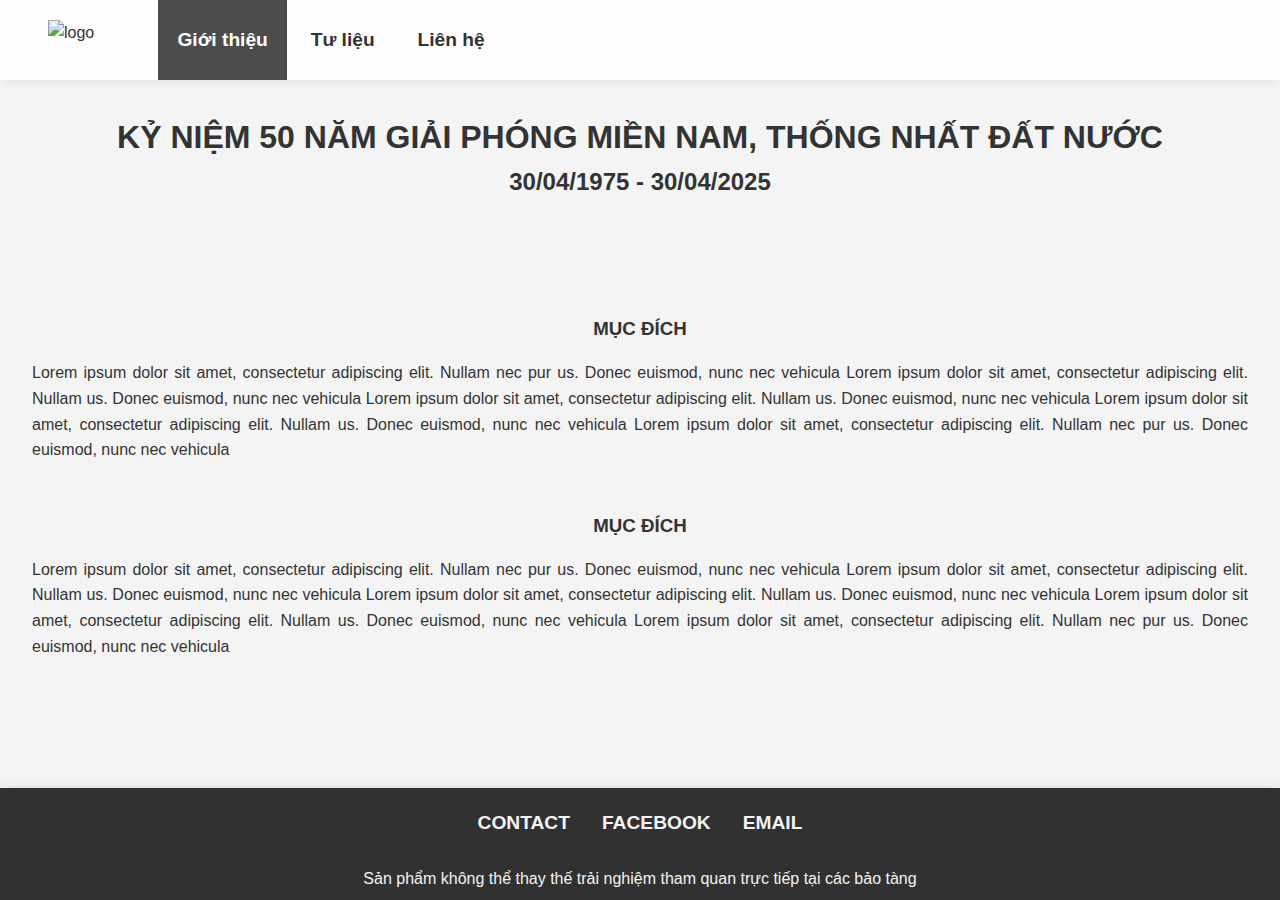
==== Bảo Tàng/index.html @ 2c2ab5d1 "Merge branch 'main' of https://github.com/khanhf-ng820/baotang30-4" ====
<!DOCTYPE html>
<html lang="vi">

<head>
    <meta charset="UTF-8">
    <meta name="viewport" content="width=device-width, initial-scale=1.0">
    <title>Kỉ Niệm 50 Năm Giải Phóng</title>
    <link rel="stylesheet" href="styles.css">
</head>

<body>
    <header id="header">
        <div class="header__navbar">
            <a class="logo" href="index.html">
                <img class="header__navbar--logo" src="image/logo.svg" alt="logo" height="40">
            </a>
            <div class="header__navbar--menu">
                <a class="header__navbar--menu--item active" href="index.html">Giới thiệu</a>
                <a class="header__navbar--menu--item" href="document.html">Tư liệu</a>
                <a class="header__navbar--menu--item" href="https://www.facebook.com/hoctoankhongvuixoapage"
                    target="_blank">Liên hệ</a>
            </div>
        </div>
    </header>

    <section id="content" class="content">
        <div class="content__title">
            <h1 class="content__title--heading-1">
                KỶ NIỆM 50 NĂM GIẢI PHÓNG MIỀN NAM, THỐNG NHẤT ĐẤT NƯỚC
            </h1>
            <h2 class="content__title--heading-2">30/04/1975 - 30/04/2025</h2>
        </div>
        <div class="content__para">
            <div class="content__para1">
                <img class="content__para--image content__para--image1" src="https://picsum.photos/400/200?t=1" alt="">
                <div class="content__para--description">
                    <h3 class="description-title">
                        MỤC ĐÍCH
                    </h3>
                    <p class="description-text">
                        Lorem ipsum dolor sit amet, consectetur adipiscing elit. Nullam nec pur
                        us. Donec euismod, nunc nec vehicula Lorem ipsum dolor sit amet, consectetur adipiscing elit.
                        Nullam
                        us. Donec euismod, nunc nec vehicula Lorem ipsum dolor sit amet, consectetur adipiscing elit.
                        Nullam
                        us. Donec euismod, nunc nec vehicula Lorem ipsum dolor sit amet, consectetur adipiscing elit.
                        Nullam
                        us. Donec euismod, nunc nec vehicula Lorem ipsum dolor sit amet, consectetur adipiscing elit.
                        Nullam
                        nec pur us. Donec euismod, nunc nec vehicula
                    </p>
                </div>
            </div>
            <div class="content__para2">
                <div class="content__para--description">
                    <h3 class="description-title">
                        MỤC ĐÍCH
                    </h3>
                    <p class="description-text">
                        Lorem ipsum dolor sit amet, consectetur adipiscing elit. Nullam nec pur
                        us. Donec euismod, nunc nec vehicula Lorem ipsum dolor sit amet, consectetur adipiscing elit.
                        Nullam
                        us. Donec euismod, nunc nec vehicula Lorem ipsum dolor sit amet, consectetur adipiscing elit.
                        Nullam
                        us. Donec euismod, nunc nec vehicula Lorem ipsum dolor sit amet, consectetur adipiscing elit.
                        Nullam
                        us. Donec euismod, nunc nec vehicula Lorem ipsum dolor sit amet, consectetur adipiscing elit.
                        Nullam
                        nec pur us. Donec euismod, nunc nec vehicula
                    </p>
                </div>
                <img class="content__para--image content__para--image2" src="https://picsum.photos/400/200" alt="">
            </div>

        </div>
    </section>

    <footer id="footer">
        <div class="footer-nav">
            <a class="footer-nav--item" href="#" target="_blank">Contact</a>
            <a class="footer-nav--item" href="#" target="_blank">Facebook</a>
            <a class="footer-nav--item" href="#" target="_blank">Email</a>
        </div>
        <p class="footer-noti">Sản phẩm không thể thay thế trải nghiệm tham quan trực tiếp tại các bảo tàng</p>
    </footer>
</body>

</html>
---- Bảo Tàng/styles.css ----
* {
  box-sizing: border-box;
  margin: 0;
  padding: 0;
  border: 0;
}
body {
  font-family: "Roboto", sans-serif;
  background-color: #f4f4f4;
  color: #333;
  line-height: 1.6;
  margin: 0;
  padding: 0;
  font-size: 16px;
  height: 100vh;
  overflow: hidden;
  background-image: url("https://img.freepik.com/free-vector/blue-curve-background_53876-113112.jpg");
  background-size: cover;
}

a {
  text-decoration: none;
  color: #333;
}

#header {
  background-color: rgba(255, 255, 255, 0.8);
  color: white;
  text-align: center;
  padding: 0 3em;
  box-shadow: 0 0 10px 0 rgba(0, 0, 0, 0.1);
  height: 5em;
}

.logo {
  display: inline-flex;
  align-items: center;
}
.header__navbar {
  display: flex;
  gap: 4em;
  height: 100%;
}

.header__navbar--menu--item {
  padding: 0 1em;
  height: 100%;
  display: inline-block;
  font-weight: bold;
  font-size: 1.2em;
  display: inline-flex;
  align-items: center;
}
.header__navbar--menu--item.active {
  background-color: rgb(0, 0, 0, 0.7);
  color: white;
}
.header__navbar--menu--item:hover {
  background-color: rgb(0, 0, 0, 0.7);
  color: white;
}

#content {
  padding: 2em;
  height: calc(100dvh - 5em - 7em);
  max-height: calc(100dvh - 5em - 7em);
  overflow: auto;
  display: flex;
  flex-direction: column;
}
.content__title {
  text-align: center;
  margin-bottom: 1em;
}
.content__para {
  display: flex;
  justify-content: space-between;
  flex-wrap: wrap;
  text-align: center;
  gap: 3em;
  margin: auto;
}
.content__para1 {
  flex: 1 1 max(calc(50% - 1.5em), 600px);
}
.content__para2 {
  flex: 1 1 max(calc(50% - 1.5em), 600px);
}

.content__para--image {
  width: min(100%, 40em);
  height: auto;
  margin: 1em;
  border-radius: 10px;
}

.description-text {
  text-align: justify;
  margin-top: 1em;
}

/* footer {
  max-height: 10%;
} */

#footer {
  background-color: rgba(0, 0, 0, 0.8);
  text-align: center;
  /* padding: 0 3em; */
  box-shadow: 0 0 10px 0 rgba(0, 0, 0, 0.1);
  height: 7em;
  color: #f4f4f4;
  display: flex;
  flex-direction: column;
}

.footer-nav {
  display: flex;
  justify-content: center;
  gap: 2em;
  flex: 1;
}

.footer-nav--item {
  font-weight: bold;
  font-size: 1.2em;
  display: inline-flex;
  align-items: center;
  color: #f4f4f4;
  text-transform: uppercase;
}
.footer-noti {
  padding: 0.5em;
}
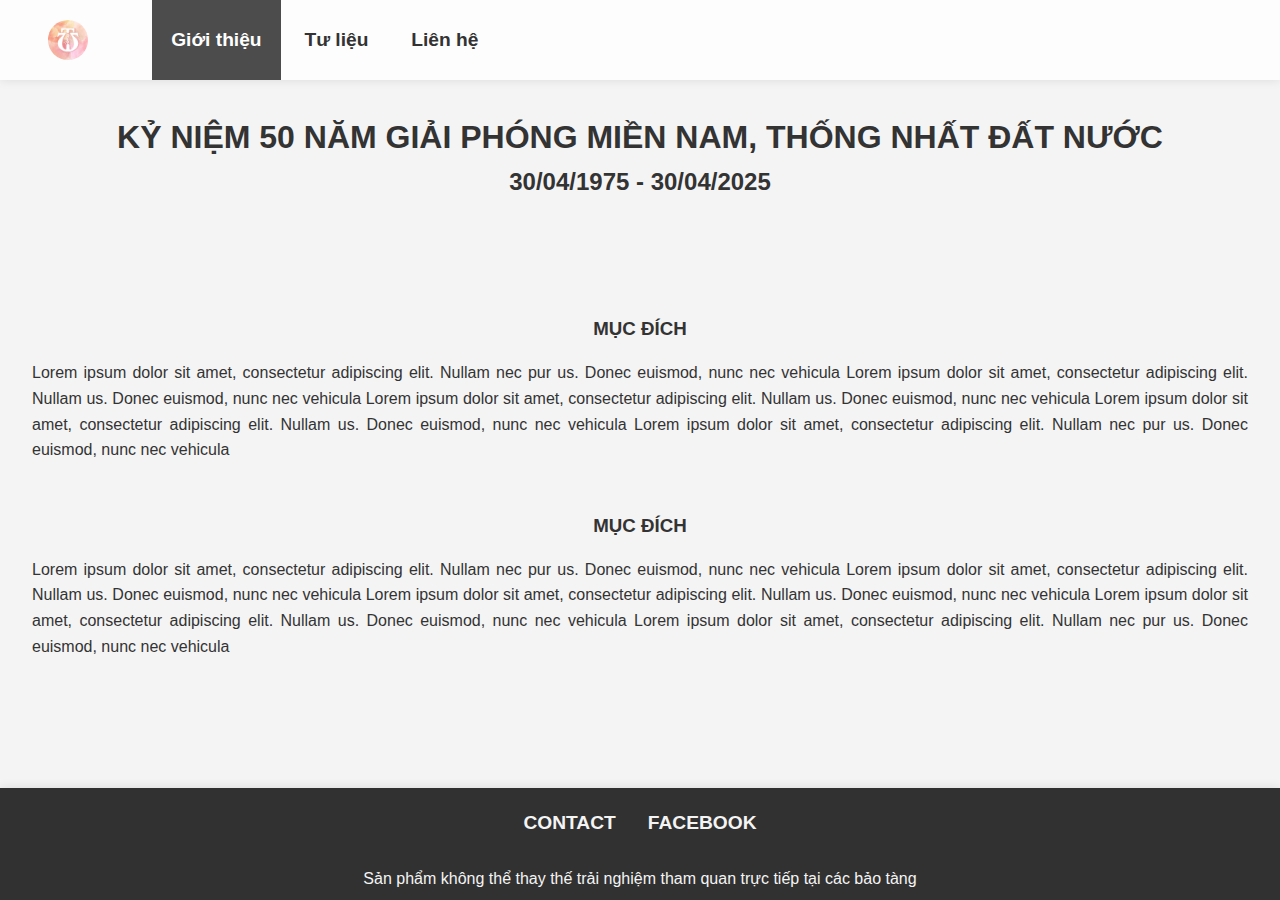
==== commit 5a849931: "commit" ====
--- a/Bảo Tàng/index.html
+++ b/Bảo Tàng/index.html
@@ -12,7 +12,7 @@
     <header id="header">
         <div class="header__navbar">
             <a class="logo" href="index.html">
-                <img class="header__navbar--logo" src="image/logo.svg" alt="logo" height="40">
+                <img class="header__navbar--logo" src="img/logo.jpg" alt="logo" height="40">
             </a>
             <div class="header__navbar--menu">
                 <a class="header__navbar--menu--item active" href="index.html">Giới thiệu</a>
@@ -78,11 +78,10 @@
     <footer id="footer">
         <div class="footer-nav">
             <a class="footer-nav--item" href="#" target="_blank">Contact</a>
-            <a class="footer-nav--item" href="#" target="_blank">Facebook</a>
-            <a class="footer-nav--item" href="#" target="_blank">Email</a>
+            <a class="footer-nav--item" href="https://www.facebook.com/c.toan22" target="_blank">Facebook</a>
         </div>
         <p class="footer-noti">Sản phẩm không thể thay thế trải nghiệm tham quan trực tiếp tại các bảo tàng</p>
     </footer>
 </body>
 
-</html>+</html>
--- a/Bảo Tàng/styles.css
+++ b/Bảo Tàng/styles.css
@@ -4,6 +4,7 @@
   padding: 0;
   border: 0;
 }
+
 body {
   font-family: "Roboto", sans-serif;
   background-color: #f4f4f4;
@@ -36,6 +37,7 @@
   display: inline-flex;
   align-items: center;
 }
+
 .header__navbar {
   display: flex;
   gap: 4em;
@@ -51,13 +53,19 @@
   display: inline-flex;
   align-items: center;
 }
+
 .header__navbar--menu--item.active {
   background-color: rgb(0, 0, 0, 0.7);
   color: white;
 }
+
 .header__navbar--menu--item:hover {
   background-color: rgb(0, 0, 0, 0.7);
   color: white;
+}
+
+.header__navbar--logo {
+  border-radius: 50%;
 }
 
 #content {
@@ -68,10 +76,12 @@
   display: flex;
   flex-direction: column;
 }
+
 .content__title {
   text-align: center;
   margin-bottom: 1em;
 }
+
 .content__para {
   display: flex;
   justify-content: space-between;
@@ -80,9 +90,11 @@
   gap: 3em;
   margin: auto;
 }
+
 .content__para1 {
   flex: 1 1 max(calc(50% - 1.5em), 600px);
 }
+
 .content__para2 {
   flex: 1 1 max(calc(50% - 1.5em), 600px);
 }
@@ -99,14 +111,10 @@
   margin-top: 1em;
 }
 
-/* footer {
-  max-height: 10%;
-} */
-
 #footer {
   background-color: rgba(0, 0, 0, 0.8);
   text-align: center;
-  /* padding: 0 3em; */
+  padding: 0 3em;
   box-shadow: 0 0 10px 0 rgba(0, 0, 0, 0.1);
   height: 7em;
   color: #f4f4f4;
@@ -129,6 +137,7 @@
   color: #f4f4f4;
   text-transform: uppercase;
 }
+
 .footer-noti {
   padding: 0.5em;
 }
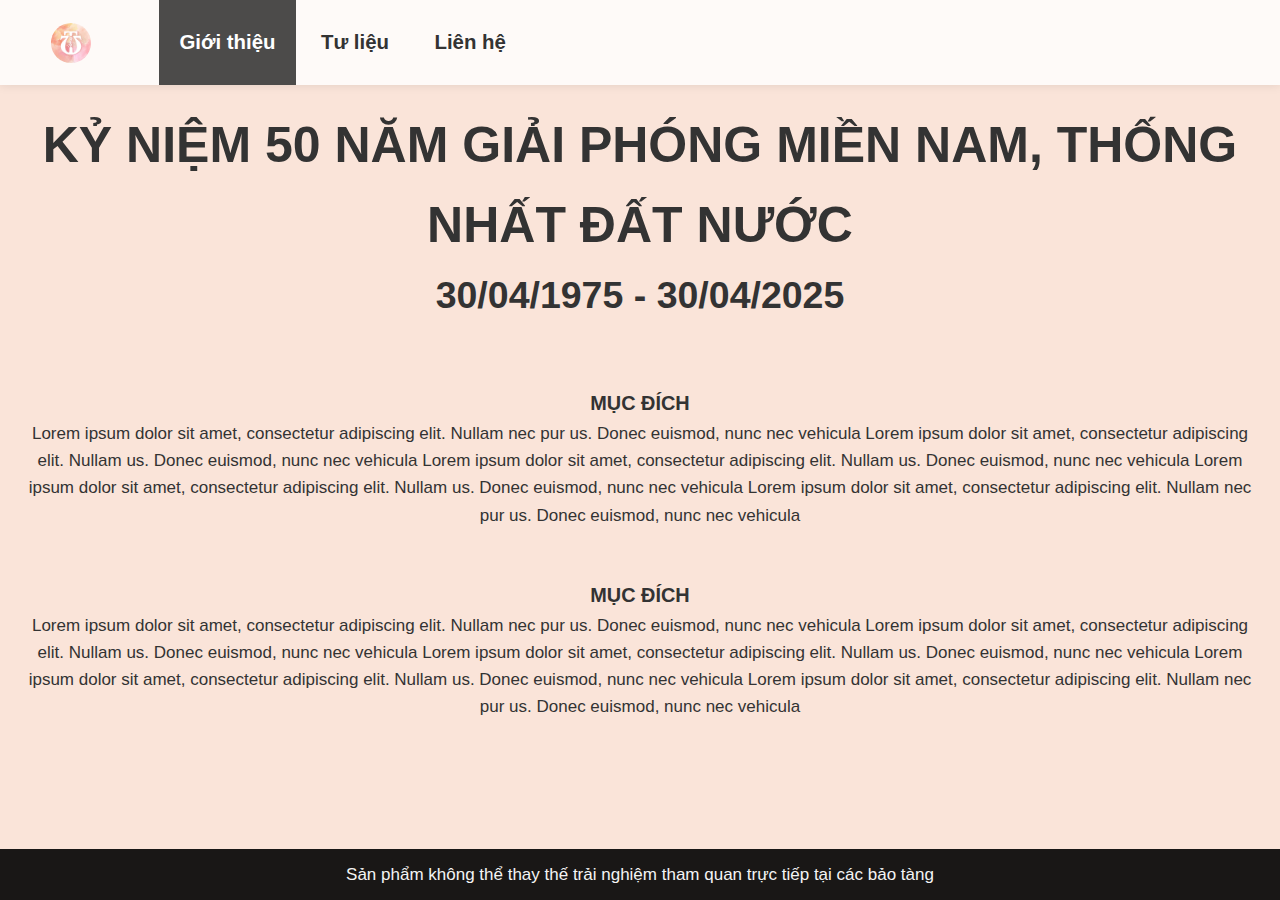
==== commit d7037459: "slider" ====
--- a/Bảo Tàng/index.html
+++ b/Bảo Tàng/index.html
@@ -16,7 +16,7 @@
             </a>
             <div class="header__navbar--menu">
                 <a class="header__navbar--menu--item active" href="index.html">Giới thiệu</a>
-                <a class="header__navbar--menu--item" href="document.html">Tư liệu</a>
+                <a class="header__navbar--menu--item" href="document.html" target="_blank">Tư liệu</a>
                 <a class="header__navbar--menu--item" href="https://www.facebook.com/hoctoankhongvuixoapage"
                     target="_blank">Liên hệ</a>
             </div>
@@ -72,16 +72,32 @@
                 <img class="content__para--image content__para--image2" src="https://picsum.photos/400/200" alt="">
             </div>
 
+            <div id="slider" data-mouse-down-at="0" data-prev-percentage="0">
+                <h1 class="slider-h1">Chọn trang bảo tàng mà bạn muốn xem</h1>
+                <img src="img/tuf (25).jpg" alt="" draggable="false">
+                <img src="img/tuf (25).jpg" alt="" draggable="false">
+                <img src="img/tuf (25).jpg" alt="" draggable="false">
+                <img src="img/tuf (25).jpg" alt="" draggable="false">
+                <img src="img/tuf (25).jpg" alt="" draggable="false">
+                <img src="img/tuf (25).jpg" alt="" draggable="false">
+                <img src="img/tuf (25).jpg" alt="" draggable="false">
+                <img src="img/tuf (25).jpg" alt="" draggable="false">
+            </div>
+
+
+
         </div>
     </section>
 
     <footer id="footer">
-        <div class="footer-nav">
+        <!-- <div class="footer-nav">
             <a class="footer-nav--item" href="#" target="_blank">Contact</a>
             <a class="footer-nav--item" href="https://www.facebook.com/c.toan22" target="_blank">Facebook</a>
-        </div>
+        </div> -->
         <p class="footer-noti">Sản phẩm không thể thay thế trải nghiệm tham quan trực tiếp tại các bảo tàng</p>
     </footer>
+
+    <script src="index.js"></script>
 </body>
 
 </html>
--- a/Bảo Tàng/styles.css
+++ b/Bảo Tàng/styles.css
@@ -6,16 +6,15 @@
 }
 
 body {
-  font-family: "Roboto", sans-serif;
-  background-color: #f4f4f4;
+  font-family: "Playfair", sans-serif;
+  background-color: #FAE4D9;
   color: #333;
   line-height: 1.6;
   margin: 0;
   padding: 0;
-  font-size: 16px;
+  font-size: 17px;
   height: 100vh;
   overflow: hidden;
-  background-image: url("https://img.freepik.com/free-vector/blue-curve-background_53876-113112.jpg");
   background-size: cover;
 }
 
@@ -69,7 +68,7 @@
 }
 
 #content {
-  padding: 2em;
+  padding: 20px;
   height: calc(100dvh - 5em - 7em);
   max-height: calc(100dvh - 5em - 7em);
   overflow: auto;
@@ -80,6 +79,9 @@
 .content__title {
   text-align: center;
   margin-bottom: 1em;
+  font-size: 25px;
+  font-weight: 600;
+  font-family: "Lora", sans-serif;
 }
 
 .content__para {
@@ -88,7 +90,6 @@
   flex-wrap: wrap;
   text-align: center;
   gap: 3em;
-  margin: auto;
 }
 
 .content__para1 {
@@ -102,27 +103,60 @@
 .content__para--image {
   width: min(100%, 40em);
   height: auto;
-  margin: 1em;
+  margin: 15px;
   border-radius: 10px;
 }
 
-.description-text {
+.description-text1 {
   text-align: justify;
-  margin-top: 1em;
+  margin-top: 20px;
+  
+}
+
+.description-text2 {
+  text-align: justify;
+  margin-bottom: 20px;
+}
+
+.description-title1 {
+  text-align: center;
+  margin-top: 10px;
+}
+
+.description-title2 {
+  text-align: center;
+  margin-bottom: 15px;
+}
+
+#slider img {
+    width: 40vmin;
+    height: 56vmin;
+    object-fit: cover;
+    object-position: center center;
+    -webkit-user-select: none;
+    user-select: none;
+}
+
+#slider {
+    display: flex;
+    gap: 4vmin;
+    position: relative;
+    left: 10%;
+    top: 25%;
+    transform: translate(0%, -50%);
 }
 
 #footer {
-  background-color: rgba(0, 0, 0, 0.8);
+  position: absolute; /* Position absolute to stick to the bottom */
+  bottom: 0; /* Align to the bottom */
+  left: 0; /* Align to the left */
+  right: 0; /* Align to the right */
+  background-color: rgba(0, 0, 0, 0.9);
   text-align: center;
-  padding: 0 3em;
-  box-shadow: 0 0 10px 0 rgba(0, 0, 0, 0.1);
-  height: 7em;
+  padding: 0.5em 1em;
   color: #f4f4f4;
-  display: flex;
-  flex-direction: column;
 }
-
-.footer-nav {
+/* .footer-nav {
   display: flex;
   justify-content: center;
   gap: 2em;
@@ -136,8 +170,8 @@
   align-items: center;
   color: #f4f4f4;
   text-transform: uppercase;
-}
+} */
 
 .footer-noti {
-  padding: 0.5em;
-}
+  padding: 0.2em;
+}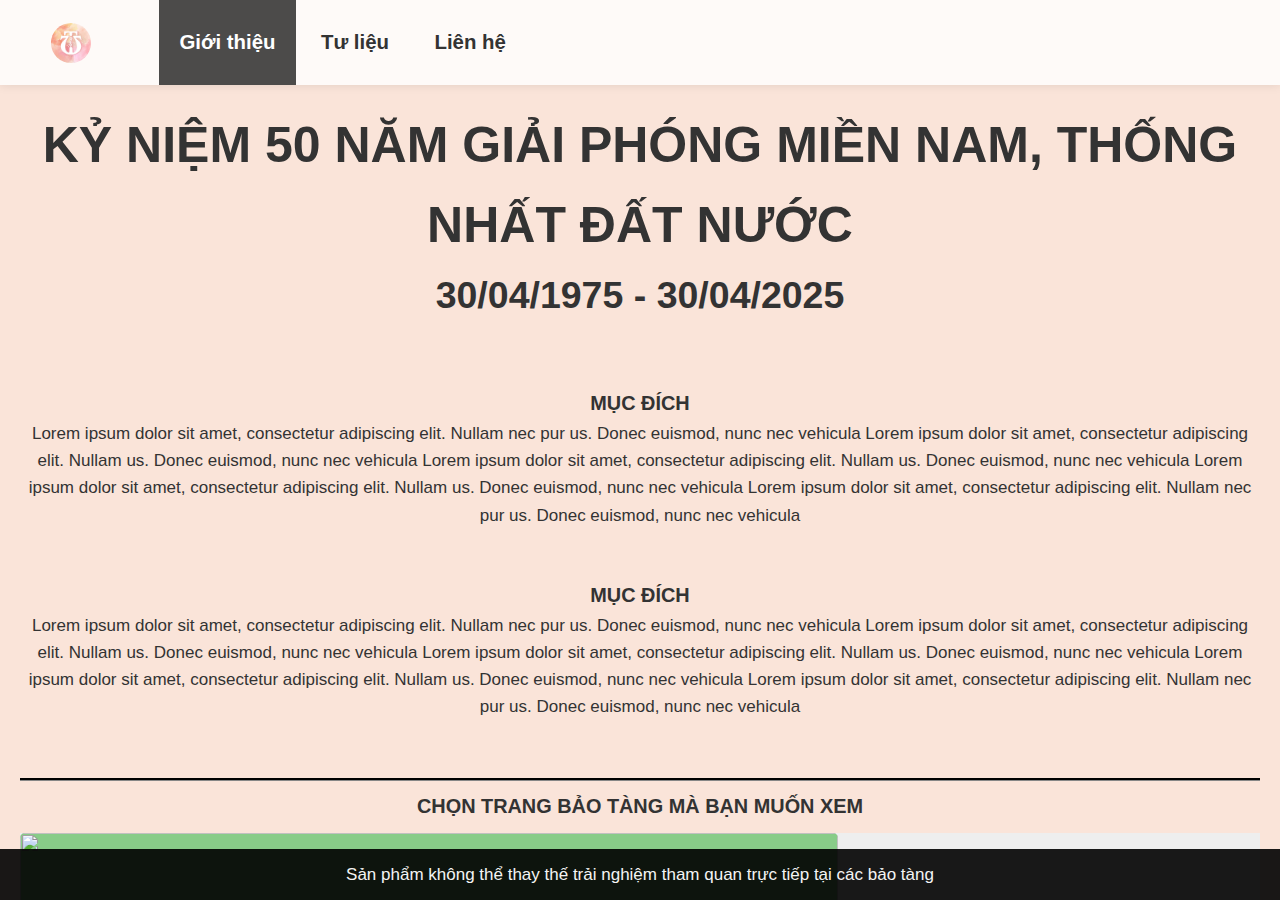
==== commit 8e734735: "update" ====
--- a/Bảo Tàng/index.html
+++ b/Bảo Tàng/index.html
@@ -6,6 +6,8 @@
     <meta name="viewport" content="width=device-width, initial-scale=1.0">
     <title>Kỉ Niệm 50 Năm Giải Phóng</title>
     <link rel="stylesheet" href="styles.css">
+    <link rel="stylesheet" href="https://unpkg.com/flickity@2/dist/flickity.min.css">
+
 </head>
 
 <body>
@@ -72,21 +74,62 @@
                 <img class="content__para--image content__para--image2" src="https://picsum.photos/400/200" alt="">
             </div>
 
-            <div id="slider" data-mouse-down-at="0" data-prev-percentage="0">
+
+            <!-- <div id="slider" data-mouse-down-at="0" data-prev-percentage="0">
                 <h1 class="slider-h1">Chọn trang bảo tàng mà bạn muốn xem</h1>
-                <img src="img/tuf (25).jpg" alt="" draggable="false">
-                <img src="img/tuf (25).jpg" alt="" draggable="false">
-                <img src="img/tuf (25).jpg" alt="" draggable="false">
-                <img src="img/tuf (25).jpg" alt="" draggable="false">
-                <img src="img/tuf (25).jpg" alt="" draggable="false">
-                <img src="img/tuf (25).jpg" alt="" draggable="false">
-                <img src="img/tuf (25).jpg" alt="" draggable="false">
-                <img src="img/tuf (25).jpg" alt="" draggable="false">
+                <img src="img/tuf (25).jpg" alt="" draggable="false" id="img2">
+                <img src="img/tuf (25).jpg" alt="" draggable="false" id="img3">
+                <img src="img/tuf (25).jpg" alt="" draggable="false" id="img4">
+                <img src="img/tuf (25).jpg" alt="" draggable="false" id="img5">
+                <img src="img/tuf (25).jpg" alt="" draggable="false" id="img6">
+                <img src="img/tuf (25).jpg" alt="" draggable="false" id="img7">
+                <img src="img/tuf (25).jpg" alt="" draggable="false" id="img8">
+            </div> -->
+        </div>
+        <h3 class="heading-3">
+            CHỌN TRANG BẢO TÀNG MÀ BẠN MUỐN XEM
+        </h3>
+        <div class="carousel" data-flickity='{ "wrapAround": true, "autoPlay": "true" }'>
+            <div class="carousel-cell">
+                <a href="trangbaotang-1.html">
+                    <img class="img-carousel" src="img/tuf (25).jpg" alt="" draggable="false" id="img1">
+                </a>
             </div>
+            <div class="carousel-cell">
+                <a href="trangbaotang-1.html">
+                    <img class="img-carousel" src="img/tuf (25).jpg" alt="" draggable="false" id="img1">
+                </a>
+            </div>
+            <div class="carousel-cell">
+                <a href="trangbaotang-1.html">
+                    <img class="img-carousel" src="img/tuf (25).jpg" alt="" draggable="false" id="img1">
+                </a>
+            </div>
+            <div class="carousel-cell">
+                <a href="trangbaotang-1.html">
+                    <img class="img-carousel" src="img/tuf (25).jpg" alt="" draggable="false" id="img1">
+                </a>
+            </div>
+            <div class="carousel-cell">
+                <a href="trangbaotang-1.html">
+                    <img class="img-carousel" src="img/tuf (25).jpg" alt="" draggable="false" id="img1">
+                </a>
+            </div>
+            <div class="carousel-cell">
+                <a href="trangbaotang-1.html">
+                    <img class="img-carousel" src="img/tuf (25).jpg" alt="" draggable="false" id="img1">
+                </a>
+            </div>
+            <div class="carousel-cell">
+                <a href="trangbaotang-1.html">
+                    <img class="img-carousel" src="img/tuf (25).jpg" alt="" draggable="false" id="img1">
+                </a>
+            </div>
+        </div>
+    </section>
+    <section id="carousel-cell">
 
 
-
-        </div>
     </section>
 
     <footer id="footer">
@@ -96,8 +139,8 @@
         </div> -->
         <p class="footer-noti">Sản phẩm không thể thay thế trải nghiệm tham quan trực tiếp tại các bảo tàng</p>
     </footer>
-
+    <script src="https://unpkg.com/flickity@2/dist/flickity.pkgd.min.js"></script>
     <script src="index.js"></script>
 </body>
 
-</html>
+</html>--- a/Bảo Tàng/styles.css
+++ b/Bảo Tàng/styles.css
@@ -7,7 +7,7 @@
 
 body {
   font-family: "Playfair", sans-serif;
-  background-color: #FAE4D9;
+  background-color: #fae4d9;
   color: #333;
   line-height: 1.6;
   margin: 0;
@@ -69,11 +69,12 @@
 
 #content {
   padding: 20px;
-  height: calc(100dvh - 5em - 7em);
-  max-height: calc(100dvh - 5em - 7em);
+  height: calc(100dvh - 5em);
+  max-height: calc(100dvh - 5em);
   overflow: auto;
   display: flex;
   flex-direction: column;
+  padding-bottom: 7em;
 }
 
 .content__title {
@@ -101,7 +102,7 @@
 }
 
 .content__para--image {
-  width: min(100%, 40em);
+  width: min(90%, 40em);
   height: auto;
   margin: 15px;
   border-radius: 10px;
@@ -110,7 +111,6 @@
 .description-text1 {
   text-align: justify;
   margin-top: 20px;
-  
 }
 
 .description-text2 {
@@ -129,21 +129,22 @@
 }
 
 #slider img {
-    width: 40vmin;
-    height: 56vmin;
-    object-fit: cover;
-    object-position: center center;
-    -webkit-user-select: none;
-    user-select: none;
+  width: 40vmin;
+  height: 56vmin;
+  object-fit: cover;
+  object-position: center center;
+  -webkit-user-select: none;
+  user-select: none;
+  border-radius: 1.5rem;
 }
 
 #slider {
-    display: flex;
-    gap: 4vmin;
-    position: relative;
-    left: 10%;
-    top: 25%;
-    transform: translate(0%, -50%);
+  display: flex;
+  gap: 4vmin;
+  position: relative;
+  left: 10%;
+  top: 25%;
+  transform: translate(0%, -50%);
 }
 
 #footer {
@@ -174,4 +175,30 @@
 
 .footer-noti {
   padding: 0.2em;
-}+}
+
+.carousel {
+  background: #eee;
+}
+
+.carousel-cell {
+  width: 66%;
+  height: 400px;
+  margin-right: 10px;
+  background: #8c8;
+  border-radius: 5px;
+  counter-increment: carousel-cell;
+}
+
+.img-carousel {
+  width: 100%;
+  height: 100%;
+  object-fit: cover;
+  border-radius: 5px;
+}
+.heading-3 {
+  margin-top: 1em;
+  padding: 0.5em 0;
+  text-align: center;
+  border-top: 3px groove #333;
+}
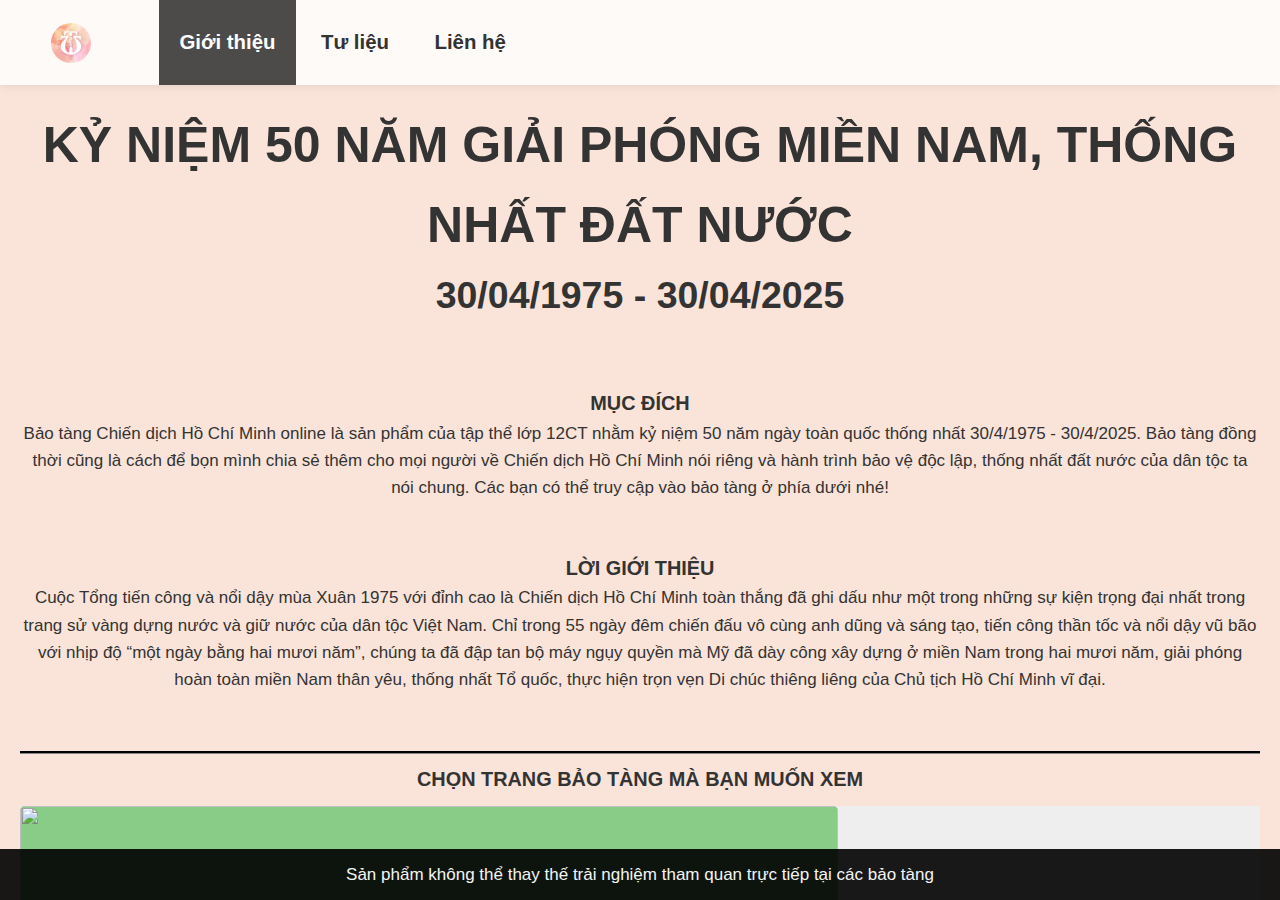
==== commit f71fc774: "viet text" ====
--- a/Bảo Tàng/index.html
+++ b/Bảo Tàng/index.html
@@ -40,35 +40,20 @@
                         MỤC ĐÍCH
                     </h3>
                     <p class="description-text">
-                        Lorem ipsum dolor sit amet, consectetur adipiscing elit. Nullam nec pur
-                        us. Donec euismod, nunc nec vehicula Lorem ipsum dolor sit amet, consectetur adipiscing elit.
-                        Nullam
-                        us. Donec euismod, nunc nec vehicula Lorem ipsum dolor sit amet, consectetur adipiscing elit.
-                        Nullam
-                        us. Donec euismod, nunc nec vehicula Lorem ipsum dolor sit amet, consectetur adipiscing elit.
-                        Nullam
-                        us. Donec euismod, nunc nec vehicula Lorem ipsum dolor sit amet, consectetur adipiscing elit.
-                        Nullam
-                        nec pur us. Donec euismod, nunc nec vehicula
+                        Bảo tàng Chiến dịch Hồ Chí Minh online là sản phẩm của tập thể lớp 12CT nhằm kỷ niệm 50 năm ngày toàn quốc thống nhất 30/4/1975 - 30/4/2025. Bảo tàng đồng thời cũng là 
+                        cách để bọn mình chia sẻ thêm cho mọi người về Chiến dịch  Hồ Chí Minh nói riêng và hành trình bảo vệ độc lập, thống nhất đất nước của dân tộc ta nói chung. Các bạn có thể truy cập vào bảo tàng ở phía dưới nhé!
                     </p>
                 </div>
             </div>
             <div class="content__para2">
                 <div class="content__para--description">
                     <h3 class="description-title">
-                        MỤC ĐÍCH
+                        LỜI GIỚI THIỆU
                     </h3>
                     <p class="description-text">
-                        Lorem ipsum dolor sit amet, consectetur adipiscing elit. Nullam nec pur
-                        us. Donec euismod, nunc nec vehicula Lorem ipsum dolor sit amet, consectetur adipiscing elit.
-                        Nullam
-                        us. Donec euismod, nunc nec vehicula Lorem ipsum dolor sit amet, consectetur adipiscing elit.
-                        Nullam
-                        us. Donec euismod, nunc nec vehicula Lorem ipsum dolor sit amet, consectetur adipiscing elit.
-                        Nullam
-                        us. Donec euismod, nunc nec vehicula Lorem ipsum dolor sit amet, consectetur adipiscing elit.
-                        Nullam
-                        nec pur us. Donec euismod, nunc nec vehicula
+                        Cuộc Tổng tiến công và nổi dậy mùa Xuân 1975 với đỉnh cao là Chiến dịch Hồ Chí Minh toàn thắng đã ghi dấu như một trong những sự kiện trọng đại nhất trong trang sử vàng dựng nước và giữ nước của dân tộc Việt Nam. 
+                        Chỉ trong 55 ngày đêm chiến đấu vô cùng anh dũng và sáng tạo, tiến công thần tốc và nổi dậy vũ bão với nhịp độ “một ngày bằng hai mươi năm”, chúng ta đã đập tan bộ máy ngụy quyền mà Mỹ đã dày công xây dựng ở miền Nam trong hai mươi năm, giải phóng hoàn toàn miền Nam thân yêu, thống nhất Tổ quốc, thực hiện trọn vẹn Di chúc thiêng liêng của Chủ tịch Hồ Chí Minh vĩ đại.
+
                     </p>
                 </div>
                 <img class="content__para--image content__para--image2" src="https://picsum.photos/400/200" alt="">
@@ -89,39 +74,44 @@
         <h3 class="heading-3">
             CHỌN TRANG BẢO TÀNG MÀ BẠN MUỐN XEM
         </h3>
-        <div class="carousel" data-flickity='{ "wrapAround": true, "autoPlay": "true" }'>
+        <div id="id-carousel" class="carousel" data-flickity='{ "wrapAround": true, "autoPlay": "true" }'>
             <div class="carousel-cell">
                 <a href="trangbaotang-1.html">
                     <img class="img-carousel" src="img/tuf (25).jpg" alt="" draggable="false" id="img1">
                 </a>
             </div>
             <div class="carousel-cell">
-                <a href="trangbaotang-1.html">
+                <a href="trangbaotang-2.html">
                     <img class="img-carousel" src="img/tuf (25).jpg" alt="" draggable="false" id="img1">
                 </a>
             </div>
             <div class="carousel-cell">
-                <a href="trangbaotang-1.html">
+                <a href="trangbaotang-3.html">
                     <img class="img-carousel" src="img/tuf (25).jpg" alt="" draggable="false" id="img1">
                 </a>
             </div>
             <div class="carousel-cell">
-                <a href="trangbaotang-1.html">
+                <a href="trangbaotang-4.html">
                     <img class="img-carousel" src="img/tuf (25).jpg" alt="" draggable="false" id="img1">
                 </a>
             </div>
             <div class="carousel-cell">
-                <a href="trangbaotang-1.html">
+                <a href="trangbaotang-5.html">
                     <img class="img-carousel" src="img/tuf (25).jpg" alt="" draggable="false" id="img1">
                 </a>
             </div>
             <div class="carousel-cell">
-                <a href="trangbaotang-1.html">
+                <a href="trangbaotang-6.html">
                     <img class="img-carousel" src="img/tuf (25).jpg" alt="" draggable="false" id="img1">
                 </a>
             </div>
             <div class="carousel-cell">
-                <a href="trangbaotang-1.html">
+                <a href="trangbaotang-7.html">
+                    <img class="img-carousel" src="img/tuf (25).jpg" alt="" draggable="false" id="img1">
+                </a>
+            </div>
+            <div class="carousel-cell">
+                <a href="trangbaotang-8.html">
                     <img class="img-carousel" src="img/tuf (25).jpg" alt="" draggable="false" id="img1">
                 </a>
             </div>
@@ -143,4 +133,4 @@
     <script src="index.js"></script>
 </body>
 
-</html>+</html>
--- a/Bảo Tàng/styles.css
+++ b/Bảo Tàng/styles.css
@@ -95,10 +95,12 @@
 
 .content__para1 {
   flex: 1 1 max(calc(50% - 1.5em), 600px);
+  /* word-break: break-all; */
 }
 
 .content__para2 {
   flex: 1 1 max(calc(50% - 1.5em), 600px);
+  /* word-break: break-all; */
 }
 
 .content__para--image {
